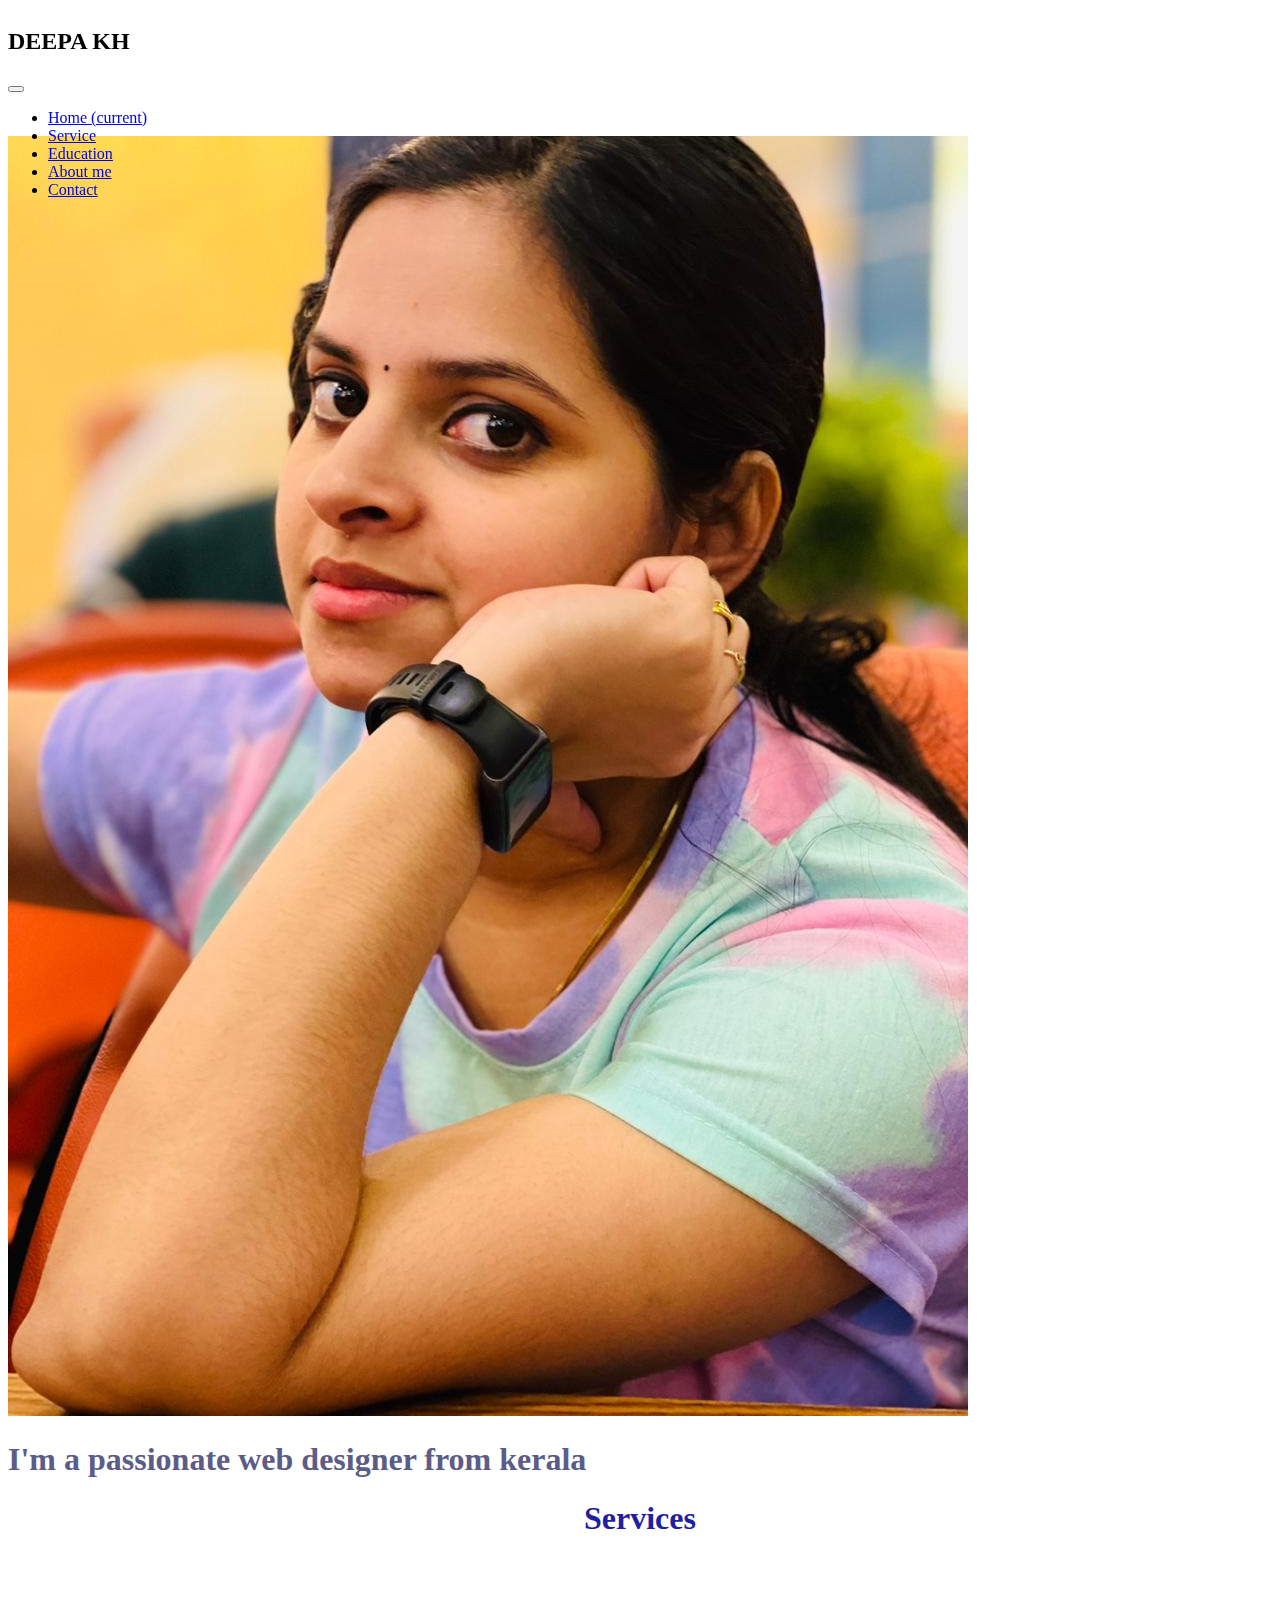
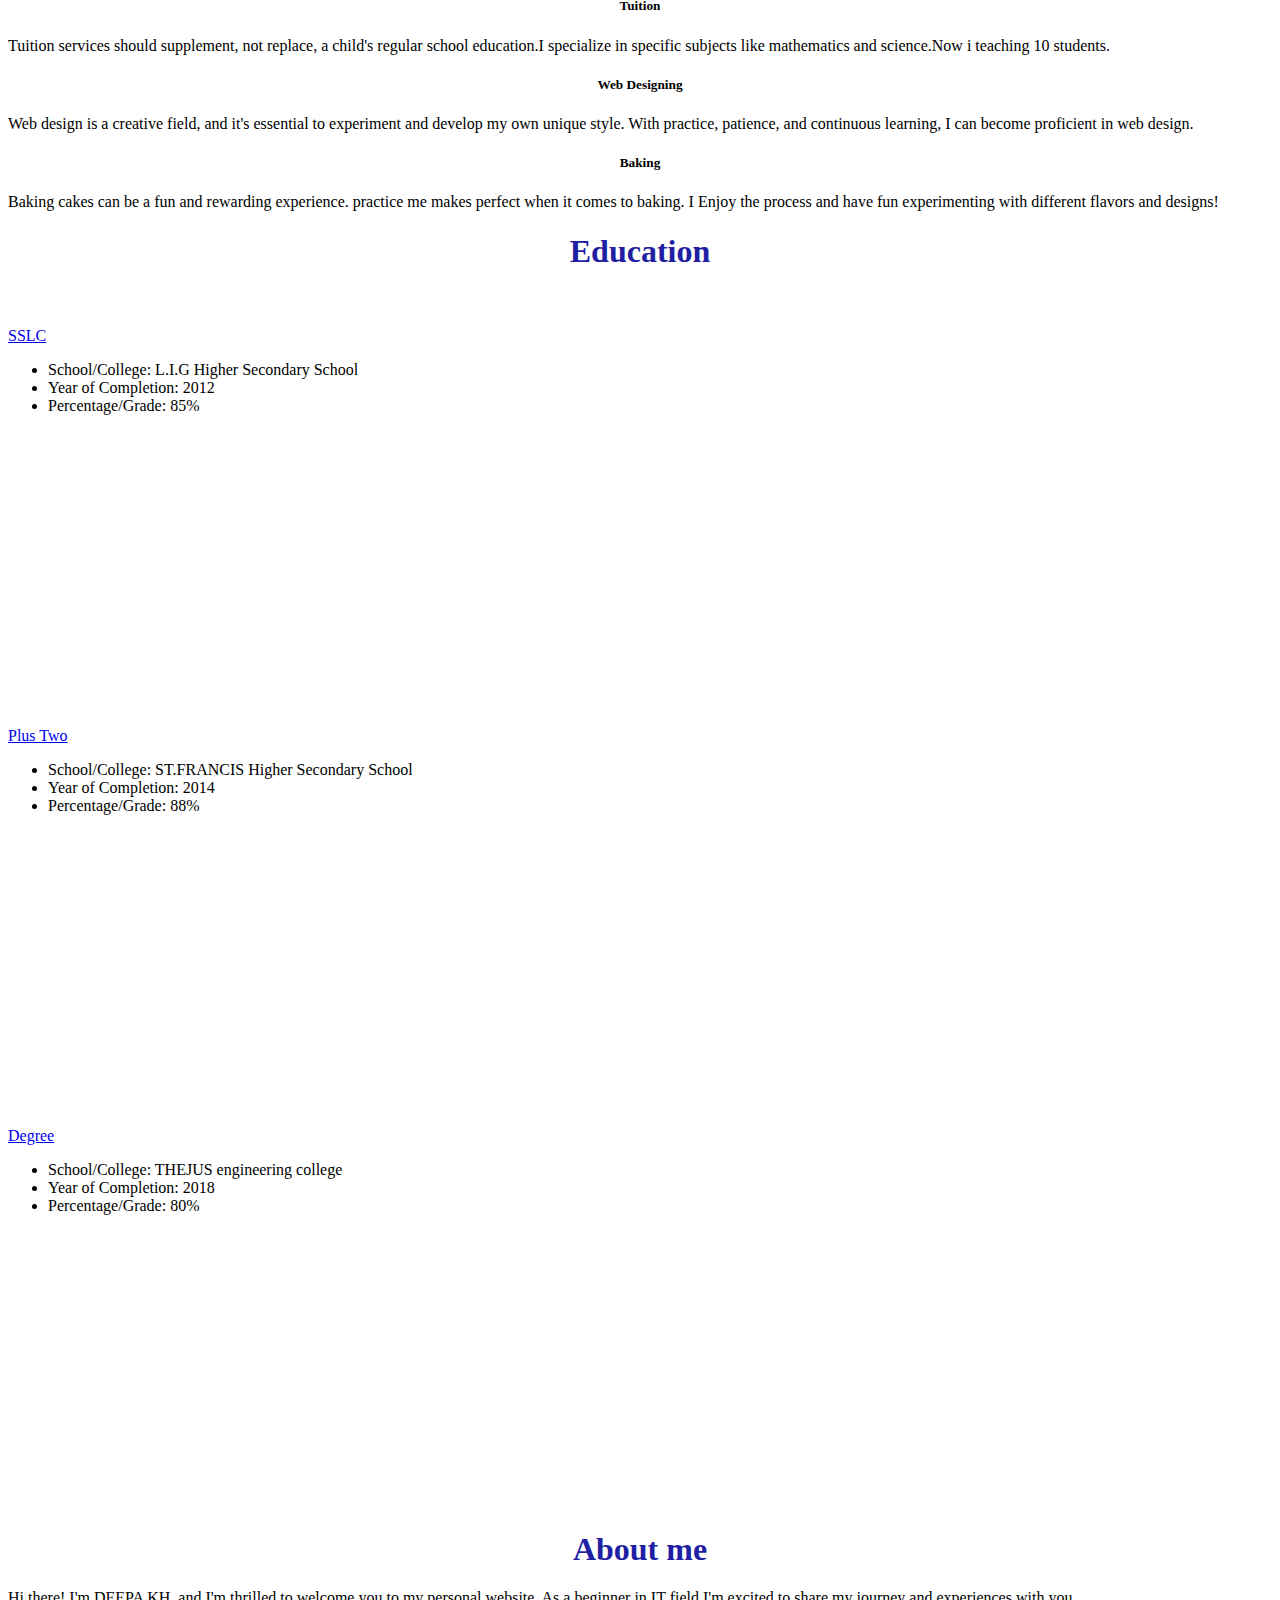
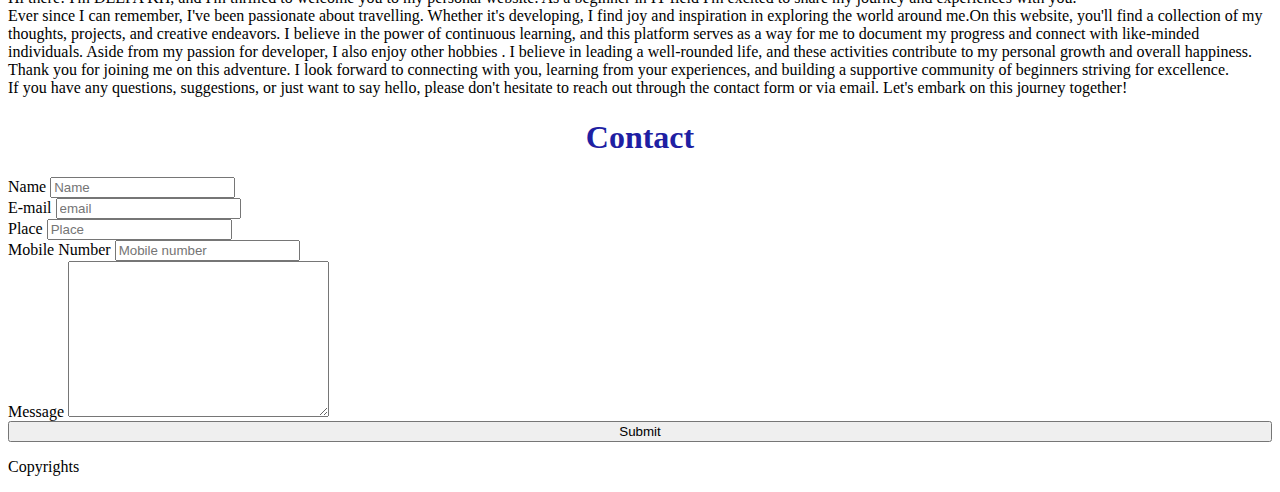
==== index.html @ 90d0d286 "Add files via upload" ====
<!DOCTYPE html>
<html lang="en" style="scroll-behavior:smooth;">
<head>
    <meta charset="UTF-8">
    <meta http-equiv="X-UA-Compatible" content="IE=edge">
    <meta name="viewport" content="width=device-width, initial-scale=1.0">
    <title>personal_website</title>
    <link rel="stylesheet" href="https://cdn.jsdelivr.net/npm/bootstrap@4.6.2/dist/css/bootstrap.min.css" integrity="sha384-xOolHFLEh07PJGoPkLv1IbcEPTNtaed2xpHsD9ESMhqIYd0nLMwNLD69Npy4HI+N" crossorigin="anonymous">
    <link rel="stylesheet" href="style.css">
</head>
<body>
    <header class="bg-info" style="position: fixed;width: 100%; z-index: 1;">
        <div class="row text-white">
            <div class="col-md-6 col-7 p-3 pl-5">
            <h2>DEEPA KH</h2>
            </div>
            <div class="col-md-6 col-5 my-auto ">
                <nav class="navbar navbar-expand-lg navbar-light "> 
                    <button class="navbar-toggler ml-auto" type="button" data-toggle="collapse" data-target="#navbarSupportedContent" aria-controls="navbarSupportedContent" aria-expanded="false" aria-label="Toggle navigation">
                        <span class="navbar-toggler-icon"></span>
                      </button>                
                    <div class="collapse navbar-collapse" id="navbarSupportedContent">
                        
                      <ul class="navbar-nav ml-auto">
                        <li class="nav-item active ">
                          <a class="nav-link text-white" href="#home-section">Home <span class="sr-only">(current)</span></a>
                        </li>
                        <li class="nav-item">
                          <a class="nav-link text-white" href="/personal_website/pages/service.html" target="_blank">Service</a>
                        </li>
                        <li class="nav-item">
                          <a class="nav-link text-white" href="/personal_website/pages/education.html" target="_blank">Education</a>
                        </li>
                        <li class="nav-item">
                            <a class="nav-link text-white" href="/personal_website/pages/aboutme.html">About me</a>
                          </li>
                        <li class="nav-item">
                            <a class="nav-link text-white" href= "/personal_website/pages/contact.html" >Contact</a>
                          </li>
                        </ul>
                    </div>
                  </nav>
            </div>
        </div>
    </header>
    <section class= "bg-light "id="home-section" style="padding-top:8em;">
        <div class="container">
            <div class="row align-items-center">
                <div class="col-md-6 col-12">
                    <img src="image.JPG"alt="" class="img-fluid rounded-circle  max-width: 100%; height:auto">
                </div>
                <div class="col-md-6 col-12">
                    <h1 style="color: rgb(92, 92, 136);">I'm a passionate web designer from kerala</h1>
                </div>
            </div>
        </div>
    </section>
    <section class="bg-light p-5 "id="">
        <div class="container ">
            <h1 class="heading">Services</h1>
            <br>
            <div class="row ">
                <div class="col-md-4 col-12">
                   <div class="card text-center">
                       <i class="fa-solid fa-person-chalkboard display-1 text-info"></i>
                        <div class="card-body">
                          <h5 class="card-title">Tuition</h5>
                           <p class="card-text">Tuition services should supplement, not replace, a child's regular school education.I specialize in specific subjects like mathematics and science.Now i teaching 10 students. </p>
                        </div>
                  </div>
                  
                </div>
                <div class="col-md-4 col-12">
                    <div class="card text-center">
                      <i class="fa-solid fa-laptop display-1 text-info"></i>
                         <div class="card-body">
                           <h5 class="card-title">Web Designing</h5>
                            <p class="card-text"> Web design is a creative field, and it's essential to experiment and develop my own unique style. 
                              With practice, patience, and continuous learning, I can become proficient in web design.</p>
                         </div>
                   </div>
                   
                </div>
                 <div class="col-md-4 col-12">
                    <div class="card text-center" >
                      <i class="fa-solid fa-truck display-1 text-info"></i>
                         <div class="card-body">
                           <h5 class="card-title">Baking</h5>
                            <p class="card-text"> Baking cakes can be a fun and rewarding experience. practice me makes perfect when it comes to baking.
                              I Enjoy the process and have fun experimenting with different flavors and designs!
                            </p>
                         </div>
                   </div>
                   
                 </div>
               
            </div>
        </div>
    </section >
    <section class="bg-white p-5" id="education-section">
        <div class="conainer">
            <h1 class="heading">Education</h1>
            <br>
            <div class="row ">
                <div class=" col-12  col-md-4">
                    <div class="card"style="height:25rem;" >
                        <img src="https://schoolwiki.in/images/thumb/8/89/24016.JPG/1200px-24016.JPG" alt=""style= "height:15rem;" >
                         <div class="card-body">
                            <a class="card-title text-center " href="https://schools.org.in/thrissur/32070501802/lighs-choondal.html"target="blank"  >SSLC</a>
                            <ul class="card-text">
                              <li>School/College: L.I.G Higher Secondary School</li>
                              <li>Year of Completion: 2012</li>
                              <li>Percentage/Grade: 85%</li>
                            </ul>
                         </div>
                   </div>
                </div>
                <div class="col-md-4 col-12">
                    <div class="card "style="height:25rem;" >
                       <img src="https://scontent.ffjr1-3.fna.fbcdn.net/v/t39.30808-6/301649319_453713883438776_7411376854468003556_n.jpg?stp=dst-jpg_s960x960&_nc_cat=103&ccb=1-7&_nc_sid=e3f864&_nc_ohc=8Lc1Y-Eo1YwAX8IeSqa&_nc_ht=scontent.ffjr1-3.fna&oh=00_AfC9GcnghKRYpo9Tghn0IrE8XpuglaEdEp0KGP1tVfsu5g&oe=6488A8BA" alt=""style= "height:15rem;">
                         <div class="card-body">
                           <a class="card-title" href="https://schools.org.in/thrissur/32070500206/st-francis-hss-for-boys-mattom.html"target="blank">Plus Two</a>
                           <ul class="card-text">
                            <li>School/College: ST.FRANCIS Higher Secondary School</li>
                            <li>Year of Completion: 2014</li>
                            <li>Percentage/Grade: 88% </li>
                          </ul>
                         </div>
                   </div>
                </div>
                <div class="col-md-4 col-12">
                    <div class="card "style="height:25rem;" >
                        <img src="https://images.shiksha.com/mediadata/images/1490606323phpnH6aMx.jpeg" alt= ""style= "height:15rem;" >
                         <div class="card-body">
                           <a class="card-title" href="https://www.thejusengg.ac.in/ "target="blank">Degree</a>
                           <ul class="card-text">
                            <li>School/College: THEJUS engineering college</li>
                            <li>Year of Completion: 2018</li>
                            <li>Percentage/Grade: 80% </li>
                          </ul>
                         </div>
                   </div>
                </div>

            </div>
        </div>
    </section>
    <section class="bg-light p-5" id="aboutme-section">
      <div class="container ">
        <h1 class="heading">About me</h1>
          <p class=" col-md-12">Hi there! I'm DEEPA KH, and I'm thrilled to welcome you to my personal website. As a beginner in IT field I'm excited to share my journey and experiences with you.<br>
            Ever since I can remember, I've been passionate about travelling. Whether it's developing, I find joy and inspiration in exploring the world around me.On this website, you'll find a collection of my thoughts, projects, and creative endeavors.
             I believe in the power of continuous learning, and this platform serves as a way for me to document my progress and connect with like-minded individuals.
             Aside from my passion for developer, I also enjoy other hobbies . I believe in leading a well-rounded life, and these activities contribute to my personal growth and overall happiness.
             Thank you for joining me on this adventure. I look forward to connecting with you, learning from your experiences, and building a supportive community of beginners striving for excellence.
            <br> If you have any questions, suggestions, or just want to say hello, please don't hesitate to reach out through the contact form or via email. Let's embark on this journey together!</p>
      </div>

    </section>
    <section id="contact-section">
      <div class="container">
        <div class="row">
          <div class="col-md-12 col-12">
           <h1 class="heading">Contact</h1>
           <form>
            <div class="form-row">
              <div class="form-group col-md-6">
                <label for="name">Name</label>
                <input type="text" class="form-control" id="name" placeholder="Name" onkeyup="validateName()">
                <span id="name-error"></span>
              </div>
              <div class="form-group col-md-6">
                <label for="email">E-mail</label>
                <input type="email" class="form-control" id="email" placeholder="email" onkeyup="validateEmail()">
                <span id="email-error"></span>
              </div>
            </div>
            <div class="form-row">
              <div class="form-group col-md-6">
                <label for="name">Place</label>
                <input type="text" class="form-control" id="place" placeholder="Place" onkeyup="validatePlace()">
                <span id="place-error"></span>
              </div>
              <div class="form-group col-md-6">
                <label for="number">Mobile Number</label>
                <input type="number" class="form-control" id="number" placeholder="Mobile number" onkeyup="validateNumber()">
                <span id="number-error"></span>
              </div>
            </div>
            <div class="form-group col-md-12">
              <label for="text">Message</label>
              <textarea class="form-control" rows="10"cols="30"placeholder="Type your message" id="message" onkeyup="validateMessage()">
              </textarea>
              <span id="message-error"></span>
            </div>
            <div class="form-group text-center">
               <button type="submit" class="btn btn-primary" style="width: 100%;" onclick="return validateForm()">Submit</button>
               <span id="submit-error"></span>
      
              </div>
           </form>
          </div>
        </div>
      </div> 
    </section>
    <footer class="bg-info">
      <div class="container">
        <div class="row text-center text-white">
          <div class="col-md-12 col-12">
            <a class="icon" style="text-decoration: none; color: white;" href="https://www.facebook.com/profile.php?id=100007205205089" target="_blank">
            <i class="fa-brands fa-facebook"></i>
          </a>
          <a class="icon" style="text-decoration: none; color: white;" href="https://www.instagram.com/deepa_sreeju/" target="blank">
            <i class="fa-brands fa-instagram"></i>
          </a>
            <p>Copyrights</p>
          </div>
        </div>
      </div>
    </footer>

    <script src="javascript.js"></script>
    <script src="https://kit.fontawesome.com/4f737375d4.js" crossorigin="anonymous"></script>
    <script src="https://cdn.jsdelivr.net/npm/jquery@3.5.1/dist/jquery.slim.min.js" integrity="sha384-DfXdz2htPH0lsSSs5nCTpuj/zy4C+OGpamoFVy38MVBnE+IbbVYUew+OrCXaRkfj" crossorigin="anonymous"></script>
<script src="https://cdn.jsdelivr.net/npm/popper.js@1.16.1/dist/umd/popper.min.js" integrity="sha384-9/reFTGAW83EW2RDu2S0VKaIzap3H66lZH81PoYlFhbGU+6BZp6G7niu735Sk7lN" crossorigin="anonymous"></script>
<script src="https://cdn.jsdelivr.net/npm/bootstrap@4.6.2/dist/js/bootstrap.min.js" integrity="sha384-+sLIOodYLS7CIrQpBjl+C7nPvqq+FbNUBDunl/OZv93DB7Ln/533i8e/mZXLi/P+" crossorigin="anonymous"></script>
</body>
</html>
---- style.css ----
.card-title{
    text-align: center;
}
.heading{
    text-align: center;
    font-weight: bolder;
    font-family: Georgia, 'Times New Roman', Times, serif;
    color: rgb(31, 31, 163);

}
.form-group span{
    color: red;
    font-size: 12px;
}
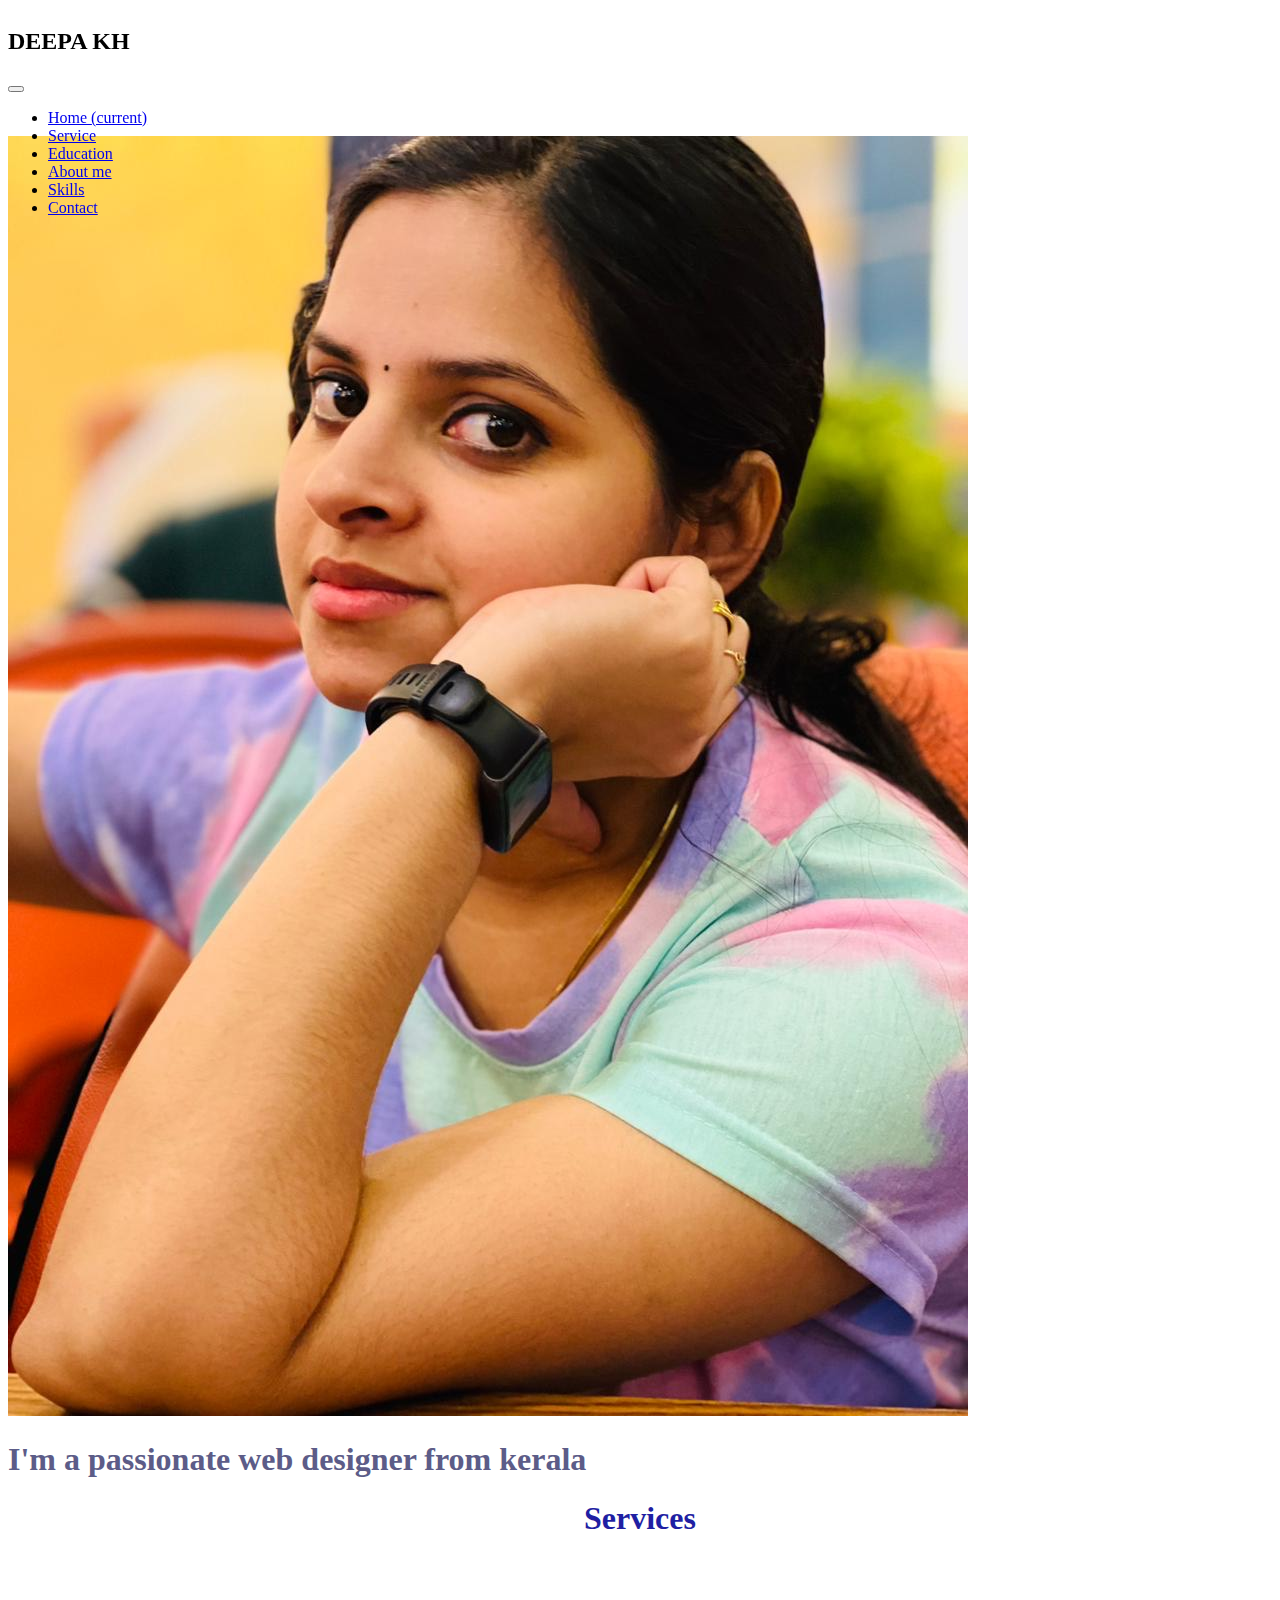
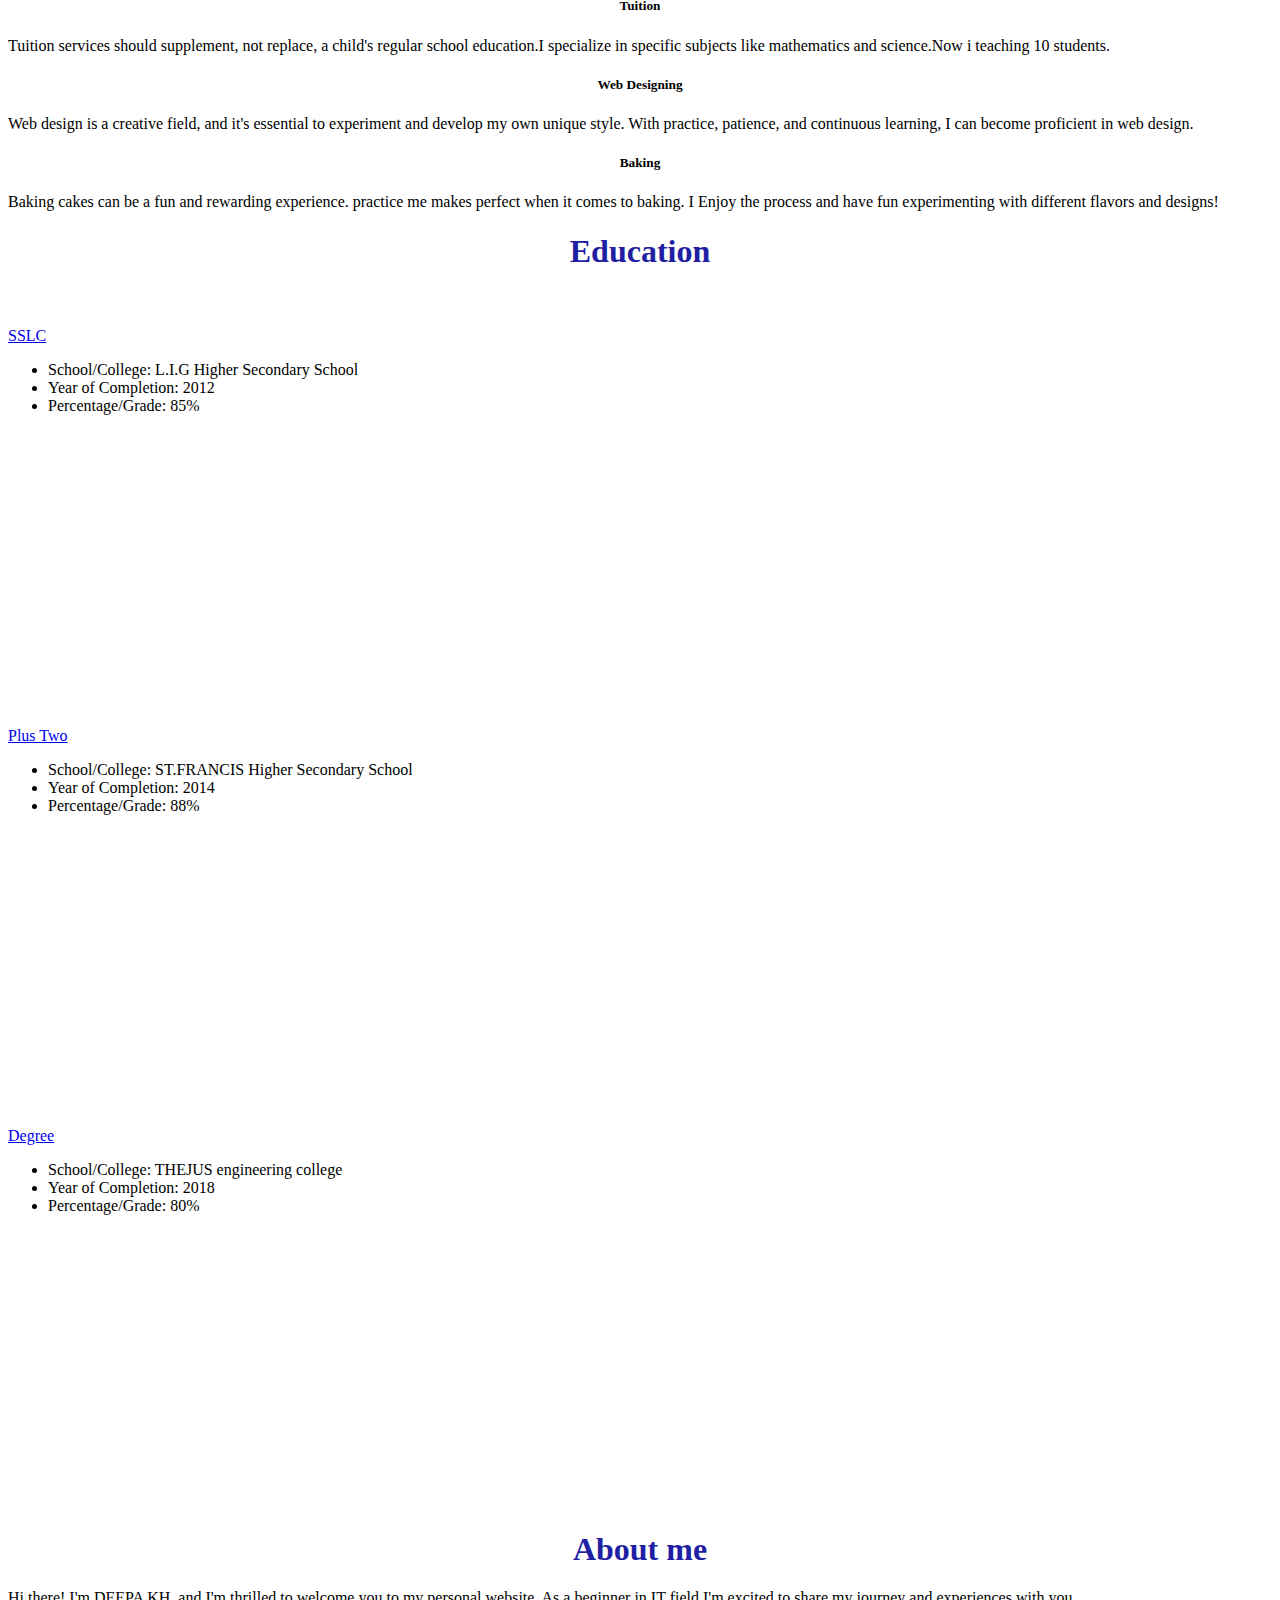
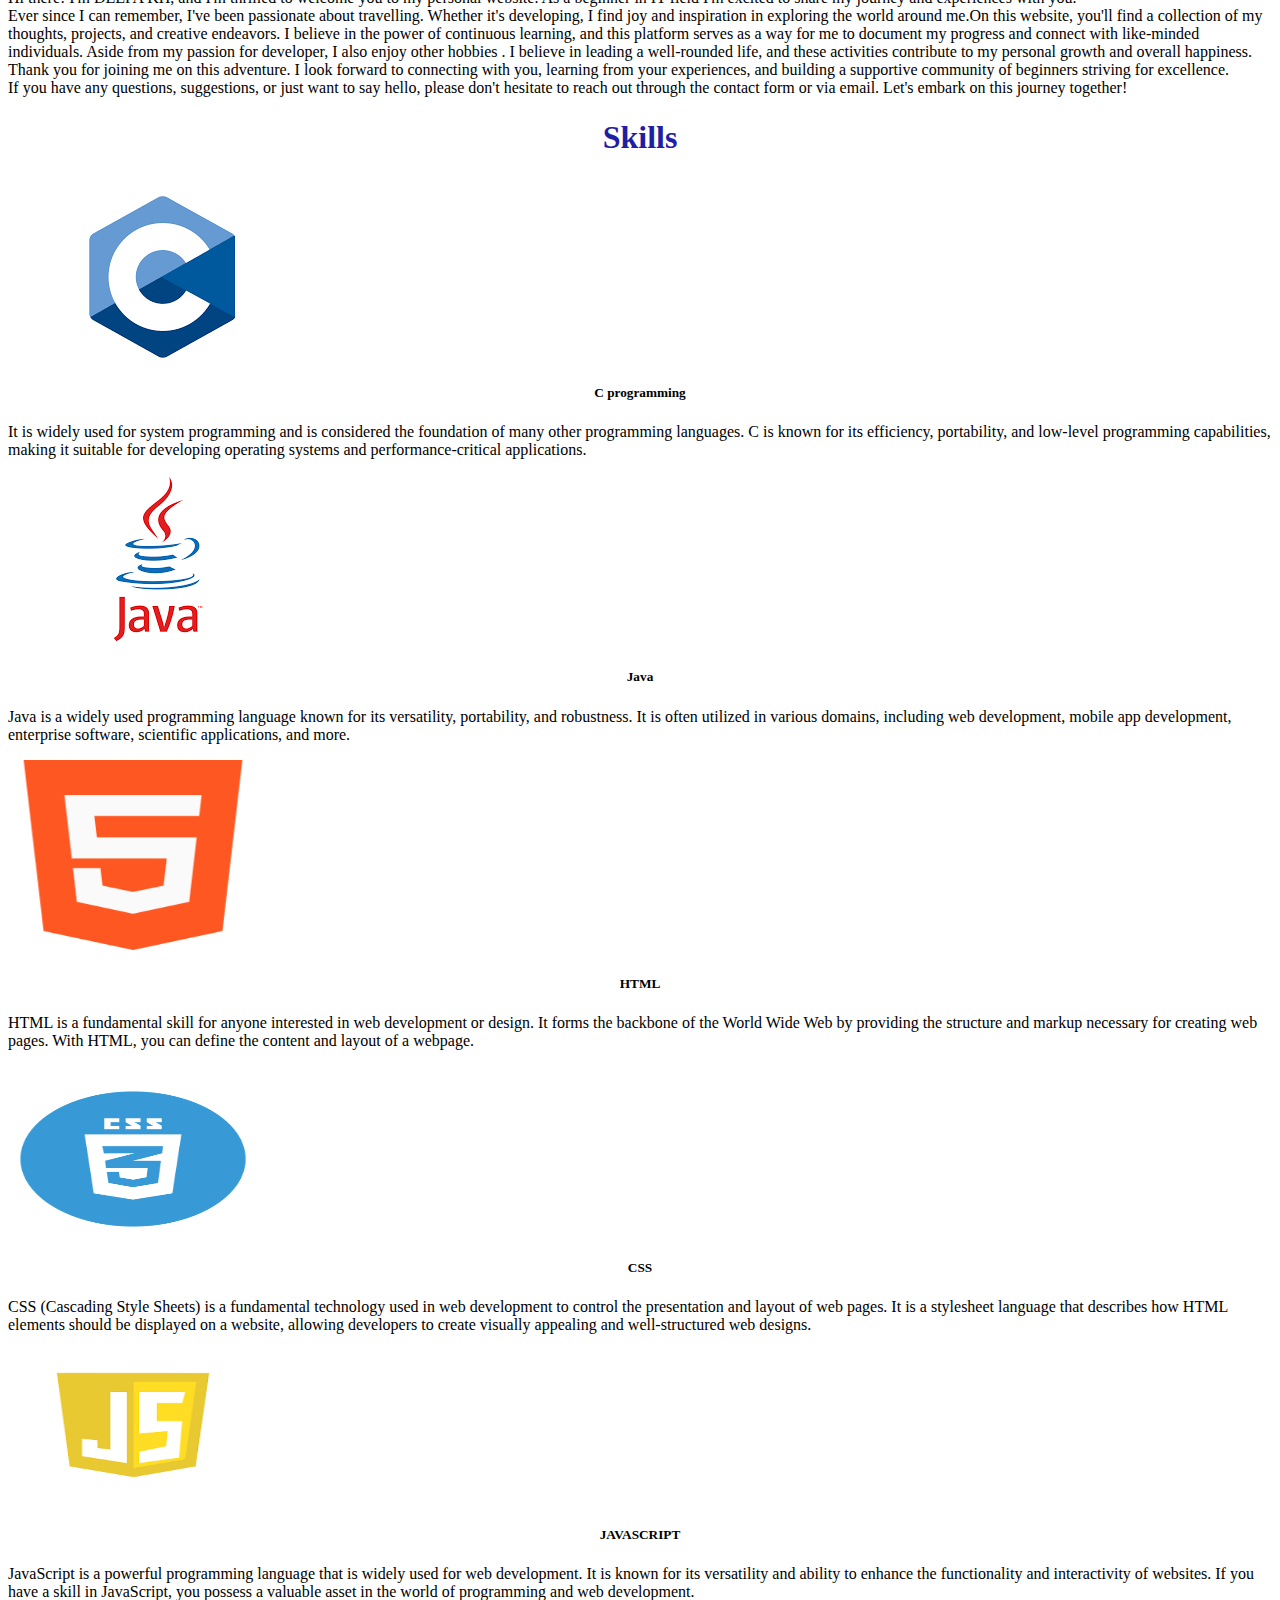
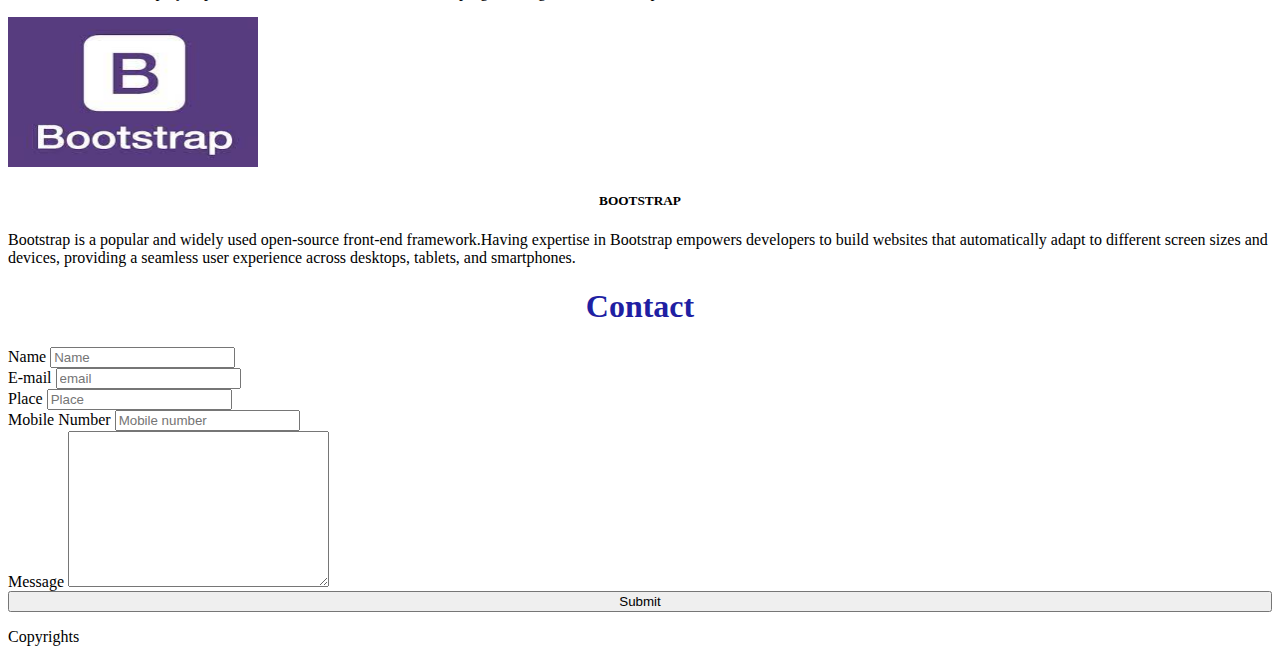
==== commit 6c114d77: "Add files via upload" ====
--- a/index.html
+++ b/index.html
@@ -9,7 +9,7 @@
     <link rel="stylesheet" href="style.css">
 </head>
 <body>
-    <header class="bg-info" style="position: fixed;width: 100%; z-index: 1;">
+    <header class="bg-info">
         <div class="row text-white">
             <div class="col-md-6 col-7 p-3 pl-5">
             <h2>DEEPA KH</h2>
@@ -26,16 +26,19 @@
                           <a class="nav-link text-white" href="#home-section">Home <span class="sr-only">(current)</span></a>
                         </li>
                         <li class="nav-item">
-                          <a class="nav-link text-white" href="/personal_website/pages/service.html" target="_blank">Service</a>
+                          <a class="nav-link text-white" href="service.html" target="_blank">Service</a>
                         </li>
                         <li class="nav-item">
-                          <a class="nav-link text-white" href="/personal_website/pages/education.html" target="_blank">Education</a>
+                          <a class="nav-link text-white" href="education.html" target="_blank">Education</a>
                         </li>
                         <li class="nav-item">
-                            <a class="nav-link text-white" href="/personal_website/pages/aboutme.html">About me</a>
+                            <a class="nav-link text-white" href="aboutme.html" target="_blank">About me</a>
+                          </li>
+                          <li class="nav-item">
+                            <a class="nav-link text-white" href="skills.html" target="_blank">Skills</a>
                           </li>
                         <li class="nav-item">
-                            <a class="nav-link text-white" href= "/personal_website/pages/contact.html" >Contact</a>
+                            <a class="nav-link text-white" href= "contact.html" target="_blank" >Contact</a>
                           </li>
                         </ul>
                     </div>
@@ -98,7 +101,7 @@
         </div>
     </section >
     <section class="bg-white p-5" id="education-section">
-        <div class="conainer">
+        <div class="container">
             <h1 class="heading">Education</h1>
             <br>
             <div class="row ">
@@ -117,7 +120,7 @@
                 </div>
                 <div class="col-md-4 col-12">
                     <div class="card "style="height:25rem;" >
-                       <img src="https://scontent.ffjr1-3.fna.fbcdn.net/v/t39.30808-6/301649319_453713883438776_7411376854468003556_n.jpg?stp=dst-jpg_s960x960&_nc_cat=103&ccb=1-7&_nc_sid=e3f864&_nc_ohc=8Lc1Y-Eo1YwAX8IeSqa&_nc_ht=scontent.ffjr1-3.fna&oh=00_AfC9GcnghKRYpo9Tghn0IrE8XpuglaEdEp0KGP1tVfsu5g&oe=6488A8BA" alt=""style= "height:15rem;">
+                       <img src="https://scontent.ffjr1-3.fna.fbcdn.net/v/t39.30808-6/301649319_453713883438776_7411376854468003556_n.jpg?stp=dst-jpg_s960x960&_nc_cat=103&ccb=1-7&_nc_sid=e3f864&_nc_ohc=wRgWnRqK-M0AX92SMow&_nc_ht=scontent.ffjr1-3.fna&oh=00_AfCmN8qjnDmyK2z3uGHSUU0OrbtKWmWDb75Ar6HFwfoSqA&oe=648E977A" alt=""style= "height:15rem;">
                          <div class="card-body">
                            <a class="card-title" href="https://schools.org.in/thrissur/32070500206/st-francis-hss-for-boys-mattom.html"target="blank">Plus Two</a>
                            <ul class="card-text">
@@ -157,10 +160,92 @@
       </div>
 
     </section>
+     <section class="bg-light p-5 "id="">
+        <div class="container">
+            <h1 class="heading">Skills</h1>
+            <br>
+            <div class="row ">
+                <div class="col-md-4 col-12">
+                   <div class="card text-center">
+                       <img src="c.png">
+                        <div class="card-body">
+                          <h5 class="card-title">C programming</h5>
+                           <p class="card-text"> It is widely used for system programming and is considered the foundation of many other programming languages. C is known for its efficiency, portability, and low-level programming capabilities, making it suitable
+                             for developing operating systems and performance-critical applications. </p>
+                        </div>
+                  </div>
+                  
+                </div>
+                <div class="col-md-4 col-12">
+                    <div class="card text-center">
+                     <img src="java.png">
+                         <div class="card-body">
+                           <h5 class="card-title">Java</h5>
+                            <p class="card-text"> Java is a widely used programming language known for its versatility, portability, and robustness. It is often utilized in various domains, including 
+                              web development, mobile app development, enterprise software, scientific applications, and more.</p>
+                         </div>
+                   </div>
+                   
+                </div>
+                 <div class="col-md-4 col-12">
+                    <div class="card text-center" >
+                      <img class="rounded mx-auto d-block" src="html.png " style="width: 250px;height: 190px; ">
+                         <div class="card-body">
+                           <h5 class="card-title">HTML</h5>
+                            <p class="card-text"> HTML is a fundamental skill for anyone interested in web development or design. It forms the backbone of the World Wide Web by providing the structure and markup necessary for creating web pages. With HTML,
+                               you can define the content and layout of a webpage.
+                            </p>
+                         </div>
+                   </div>
+                  </div>
+                  <br>
+               <div class="row p-3">   
+                 
+                 <div class="col-md-4 col-12">
+                  <div class="card text-center" >
+                    <img class="rounded mx-auto d-block" src="css.webp" style="width:250px;height: 150px;">
+                       <div class="card-body">
+                         <h5 class="card-title">CSS</h5>
+                          <p class="card-text"> CSS (Cascading Style Sheets) is a fundamental technology used in web development to control the presentation and layout of web pages. It is a stylesheet language that describes how HTML elements should be displayed 
+                            on a website, allowing developers to create visually appealing and well-structured web designs. 
+                          </p>
+                       </div>
+                 </div>
+                 </div>
+                 <div class="col-md-4 col-12">
+                  <div class="card text-center" >
+                    <img class="rounded mx-auto d-block" src="javascript.png"style="width:250px;height: 150px;">
+                       <div class="card-body">
+                         <h5 class="card-title">JAVASCRIPT</h5>
+                          <p class="card-text"> JavaScript is a powerful programming language that is widely used for web development. It is known for its versatility and ability to enhance the functionality and interactivity of websites. If you have a skill in JavaScript,
+                             you possess a valuable asset in the world of programming and web development.
+                          </p>
+                       </div>
+                 </div>
+                 </div>
+                 <div class="col-md-4 col-12">
+                  <div class="card text-center" >
+                    <img class="rounded mx-auto d-block" src="bootstrap.jpg" style="width:250px;height: 150px;" >
+                       <div class="card-body">
+                         <h5 class="card-title">BOOTSTRAP</h5>
+                          <p class="card-text"> Bootstrap is a popular and widely used open-source front-end framework.Having expertise in Bootstrap empowers developers to build websites that automatically adapt to different screen sizes and devices,
+                             providing a seamless user experience across desktops, tablets, and smartphones.
+                          </p>
+                       </div>
+                 </div>
+                 </div>
+                </div> 
+                 
+                 
+               </div>
+               
+            </div>
+        </div>
+    </section >
     <section id="contact-section">
       <div class="container">
         <div class="row">
-          <div class="col-md-12 col-12">
+          <div class="col-md-12 col-12"> 
            <h1 class="heading">Contact</h1>
            <form>
             <div class="form-row">
--- a/style.css
+++ b/style.css
@@ -1,4 +1,13 @@
+header{
+    position: fixed;
+    width: 100%; 
+    z-index: 1;
+}
+
 .card-title{
+    text-align: center;
+}
+.skillsimage{
     text-align: center;
 }
 .heading{
